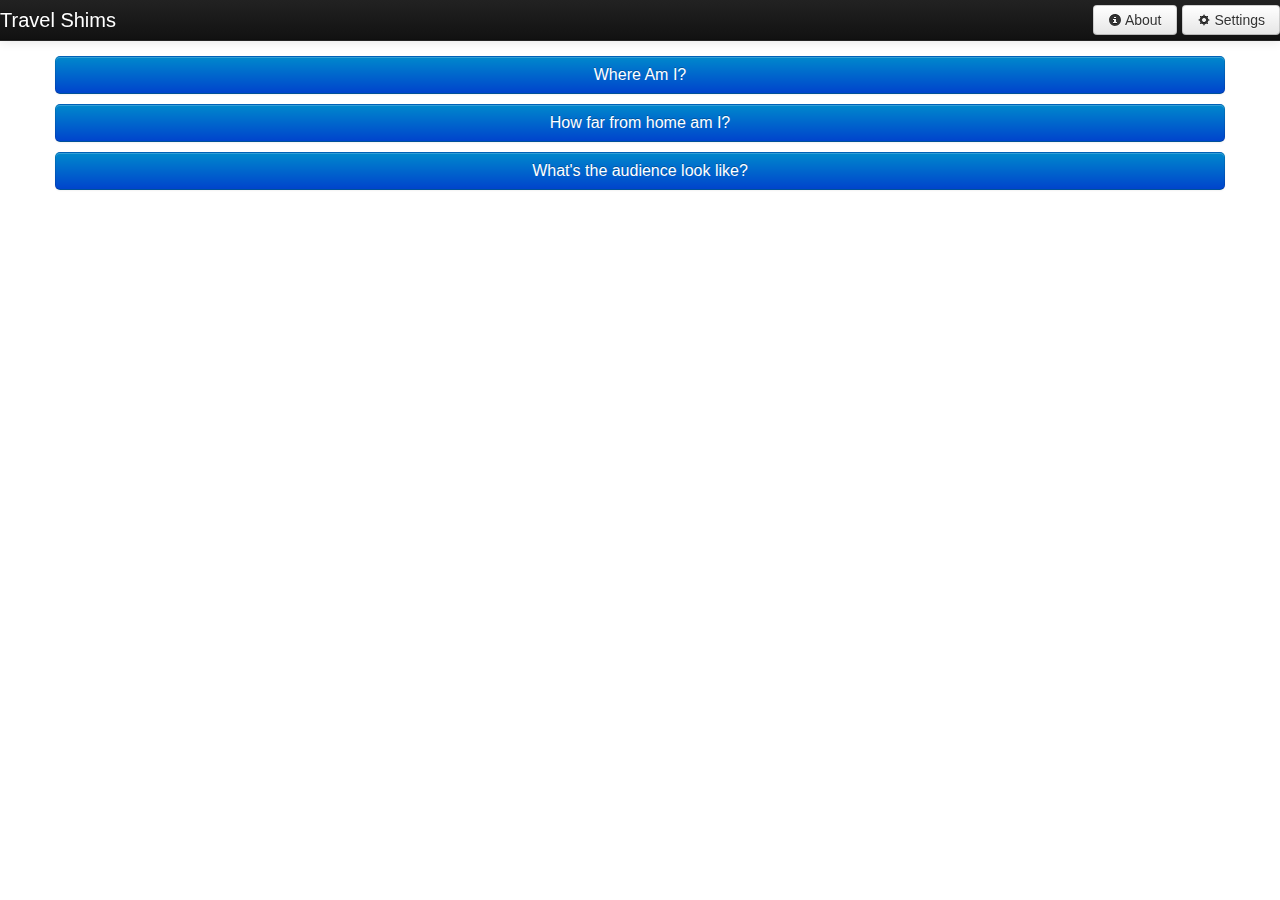
==== index.html @ 20a4a7de "Initial import of files." ====
<!DOCTYPE html>
<html>
  <head>
    <title>Travel Shims</title>
    <!-- Bootstrap -->
    <link href="css/bootstrap.min.css" rel="stylesheet">
    <link href="css/bootstrap-responsive.min.css" rel="stylesheet">
    <link href="css/responsive.css" rel="stylesheet">
    <script type="text/javascript" charset="utf-8" src="cordova.js"></script>
  </head>
  <body id="pagelist">

    <div class="navbar navbar-fixed-top navbar-inverse">
      <div class="navbar-inner">
        <a class="brand" href="./index.html">Travel Shims</a>
        <a class="btn pull-right" href="settings.html">
          <i class="icon-cog"></i> 
          <span class="listtext">Settings</span>
        </a>
        <a class="btn pull-right" href="about.html">
          <i class="icon-info-sign"></i> 
          <span class="listtext">About</span>
        </a>
      </div>
    </div>

    <ul class="breadcrumb">
      <li class="active">Main</li>
    </ul>

    <div class="container">
      <p><a class="btn btn-primary btn-large btn-block" href="location.html">Where Am I?</a></p>
      <p><a class="btn btn-primary btn-large btn-block" href="distance.html">How far from home am I?</a></p>
      <p><a class="btn btn-primary btn-large btn-block" href="picture.html">What's the audience look like?</a></p>
    </div>

  </body>
  <script src="js/jquery-1.8.2.min.js"></script>
  <script src="js/bootstrap.min.js"></script>
</html>
---- css/responsive.css ----
@media screen and (max-width: 480px) {
	.listtext{
		display: none;
	}

}

.navbar .btn{
	margin-left: 5px;
}
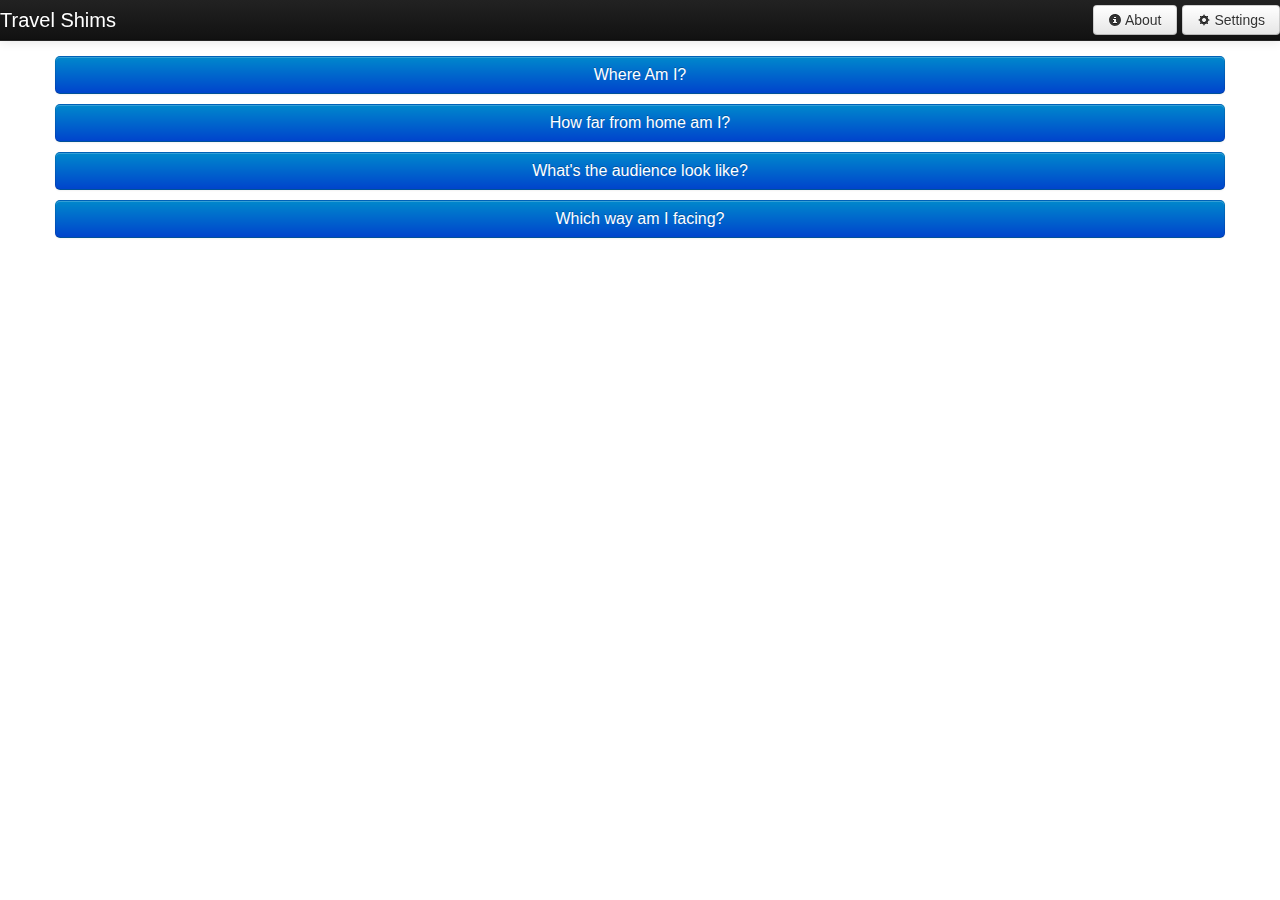
==== commit a304acc2: "reorged a few things." ====
--- a/index.html
+++ b/index.html
@@ -32,6 +32,7 @@
       <p><a class="btn btn-primary btn-large btn-block" href="location.html">Where Am I?</a></p>
       <p><a class="btn btn-primary btn-large btn-block" href="distance.html">How far from home am I?</a></p>
       <p><a class="btn btn-primary btn-large btn-block" href="picture.html">What's the audience look like?</a></p>
+      <p><a class="btn btn-primary btn-large btn-block" href="compass.html">Which way am I facing?</a></p>
     </div>
 
   </body>
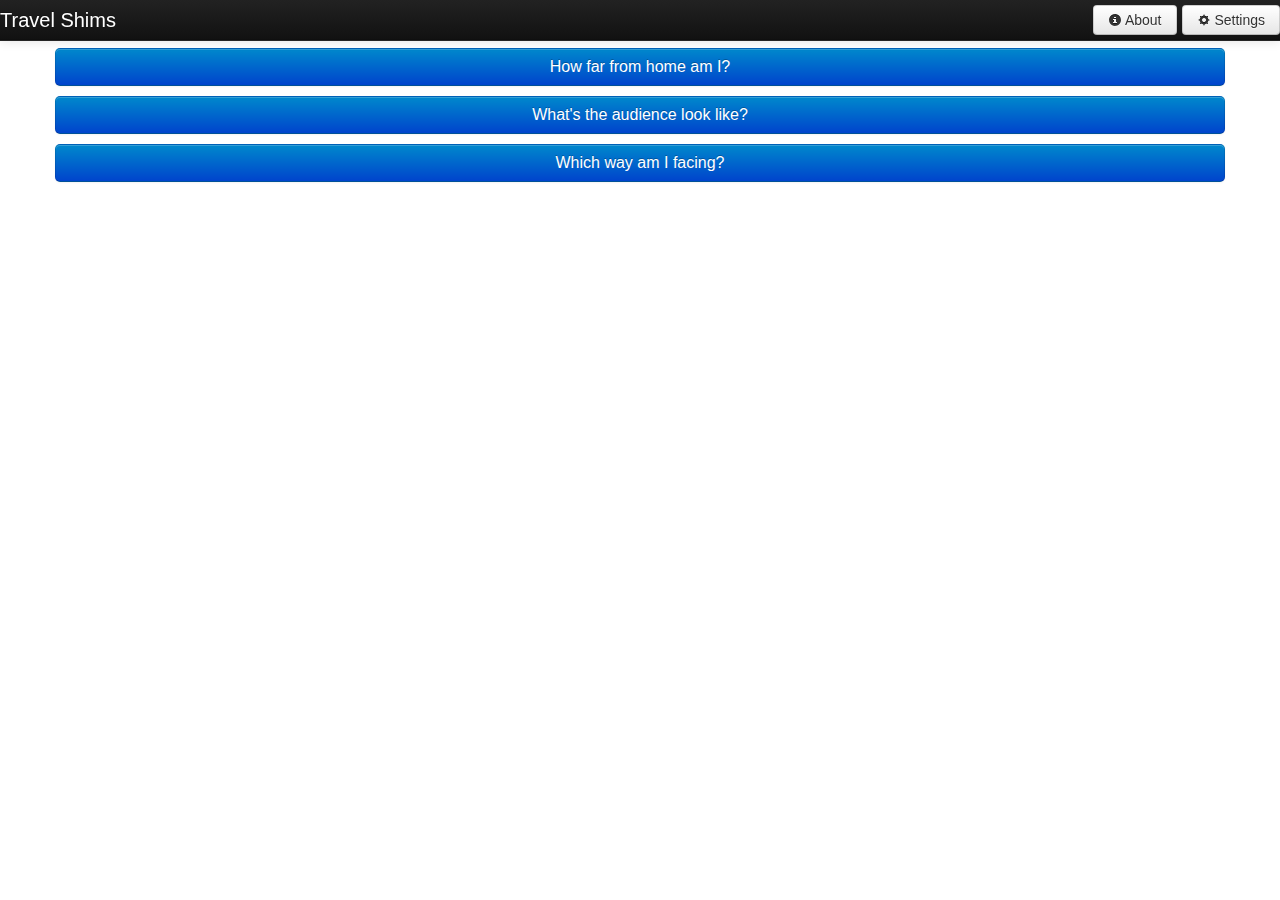
==== commit 75bb59b2: "Cleaning up code." ====
--- a/index.html
+++ b/index.html
@@ -1,41 +1,36 @@
 <!DOCTYPE html>
 <html>
-  <head>
+<head>
     <title>Travel Shims</title>
     <!-- Bootstrap -->
     <link href="css/bootstrap.min.css" rel="stylesheet">
     <link href="css/bootstrap-responsive.min.css" rel="stylesheet">
     <link href="css/responsive.css" rel="stylesheet">
     <script type="text/javascript" charset="utf-8" src="cordova.js"></script>
-  </head>
-  <body id="pagelist">
+</head>
+<body id="pagelist">
 
     <div class="navbar navbar-fixed-top navbar-inverse">
-      <div class="navbar-inner">
-        <a class="brand" href="./index.html">Travel Shims</a>
-        <a class="btn pull-right" href="settings.html">
-          <i class="icon-cog"></i> 
-          <span class="listtext">Settings</span>
-        </a>
-        <a class="btn pull-right" href="about.html">
-          <i class="icon-info-sign"></i> 
-          <span class="listtext">About</span>
-        </a>
-      </div>
+        <div class="navbar-inner">
+            <a class="brand" href="./index.html">Travel Shims</a>
+            <a class="btn pull-right" href="settings.html">
+                <i class="icon-cog"></i> 
+                <span class="listtext">Settings</span>
+            </a>
+            <a class="btn pull-right" href="about.html">
+                <i class="icon-info-sign"></i> 
+                <span class="listtext">About</span>
+            </a>
+        </div>
+    </div>
+    
+    <div class="container">
+        <p><a class="btn btn-primary btn-large btn-block" href="location.html">Where Am I?</a></p>
+        <p><a class="btn btn-primary btn-large btn-block" href="distance.html">How far from home am I?</a></p>
+        <p><a class="btn btn-primary btn-large btn-block" href="picture.html">What's the audience look like?</a></p>
+        <p><a class="btn btn-primary btn-large btn-block" href="compass.html">Which way am I facing?</a></p>
     </div>
 
-    <ul class="breadcrumb">
-      <li class="active">Main</li>
-    </ul>
-
-    <div class="container">
-      <p><a class="btn btn-primary btn-large btn-block" href="location.html">Where Am I?</a></p>
-      <p><a class="btn btn-primary btn-large btn-block" href="distance.html">How far from home am I?</a></p>
-      <p><a class="btn btn-primary btn-large btn-block" href="picture.html">What's the audience look like?</a></p>
-      <p><a class="btn btn-primary btn-large btn-block" href="compass.html">Which way am I facing?</a></p>
-    </div>
-
-  </body>
-  <script src="js/jquery-1.8.2.min.js"></script>
-  <script src="js/bootstrap.min.js"></script>
+</body>
+<script src="js/bootstrap.min.js"></script>
 </html>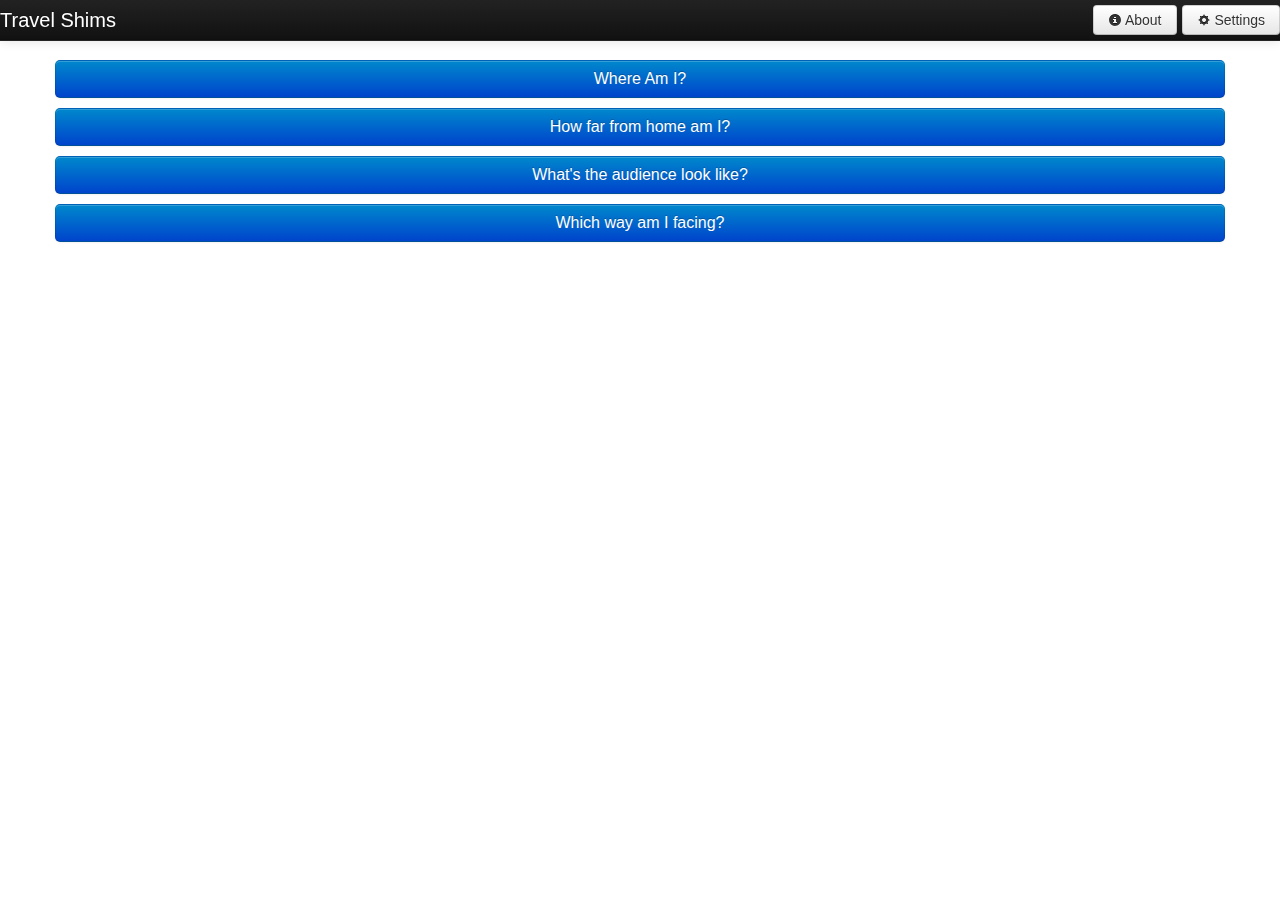
==== commit 3ba9687e: "Tweaked a whole bunch of things to make it work." ====
--- a/index.html
+++ b/index.html
@@ -25,12 +25,12 @@
     </div>
     
     <div class="container">
+        <br /><br /><br />
         <p><a class="btn btn-primary btn-large btn-block" href="location.html">Where Am I?</a></p>
         <p><a class="btn btn-primary btn-large btn-block" href="distance.html">How far from home am I?</a></p>
         <p><a class="btn btn-primary btn-large btn-block" href="picture.html">What's the audience look like?</a></p>
         <p><a class="btn btn-primary btn-large btn-block" href="compass.html">Which way am I facing?</a></p>
     </div>
-
 </body>
 <script src="js/bootstrap.min.js"></script>
 </html>